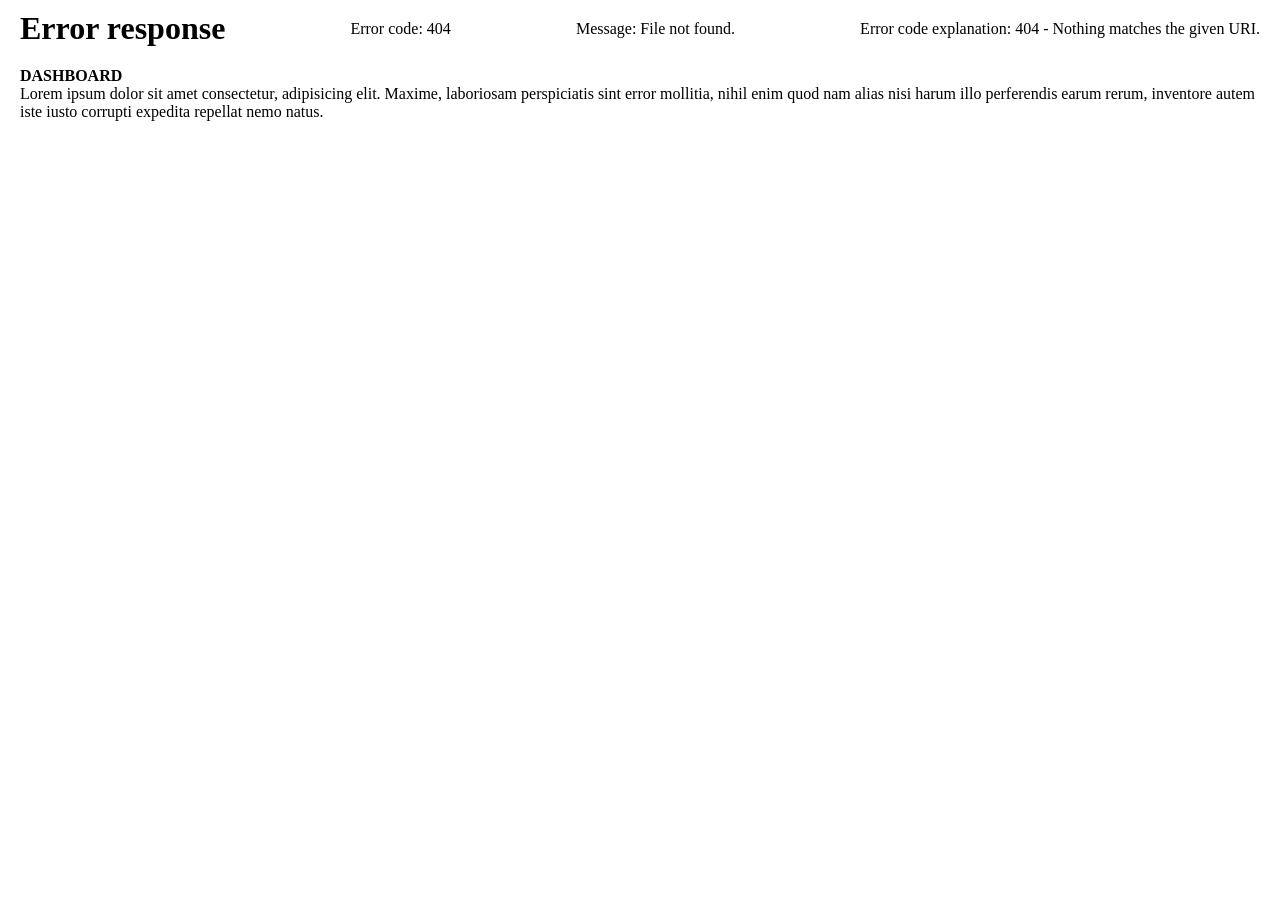
==== INDEX.HTML @ 46fa455e "added have,htlm" ====
<!DOCTYPE html>
<html lang="en">
<head>
    <meta charset="UTF-8">
    <meta name="viewport" content="width=device-width, initial-scale=1.0">
    <title>cool page</title>
    <link rel="stylesheet" href="STYLE.CSS">
</head>
<body>
    <header class="header" id="global-header"></header>
     <main>
        <h4>DASHBOARD</h4>
        <p>Lorem ipsum dolor sit amet consectetur, adipisicing elit. Maxime, laboriosam perspiciatis sint error mollitia, nihil enim quod nam alias nisi harum illo perferendis earum rerum, inventore autem iste iusto corrupti expedita repellat nemo natus.</p>


     </main>
     <script src="script.js"></script>
</body>
</html>
---- STYLE.CSS ----
*{
    margin: 0px;
    padding: 0px;

}

body {
    background-color: white;
    color: black;
    overflow-y: hidden; 
}
header{
    background-color: white;
    display: flex;
    align-items: center;
    padding: 10px 20px;
    justify-content: space-between;
    
}

.navbar{
    display: flex;
    gap: 40px;
}

.navbar a {
    text-decoration: none;
    color: black;
    cursor: pointer;  
    
}
main{
    padding: 10px 20px;

}

.navbar a.active-page {
    font-weight: bold !important;
    text-decoration: underline !important;
    text-underline-offset: 2px; /* Underline ko thoda gap dene ke liye */
}
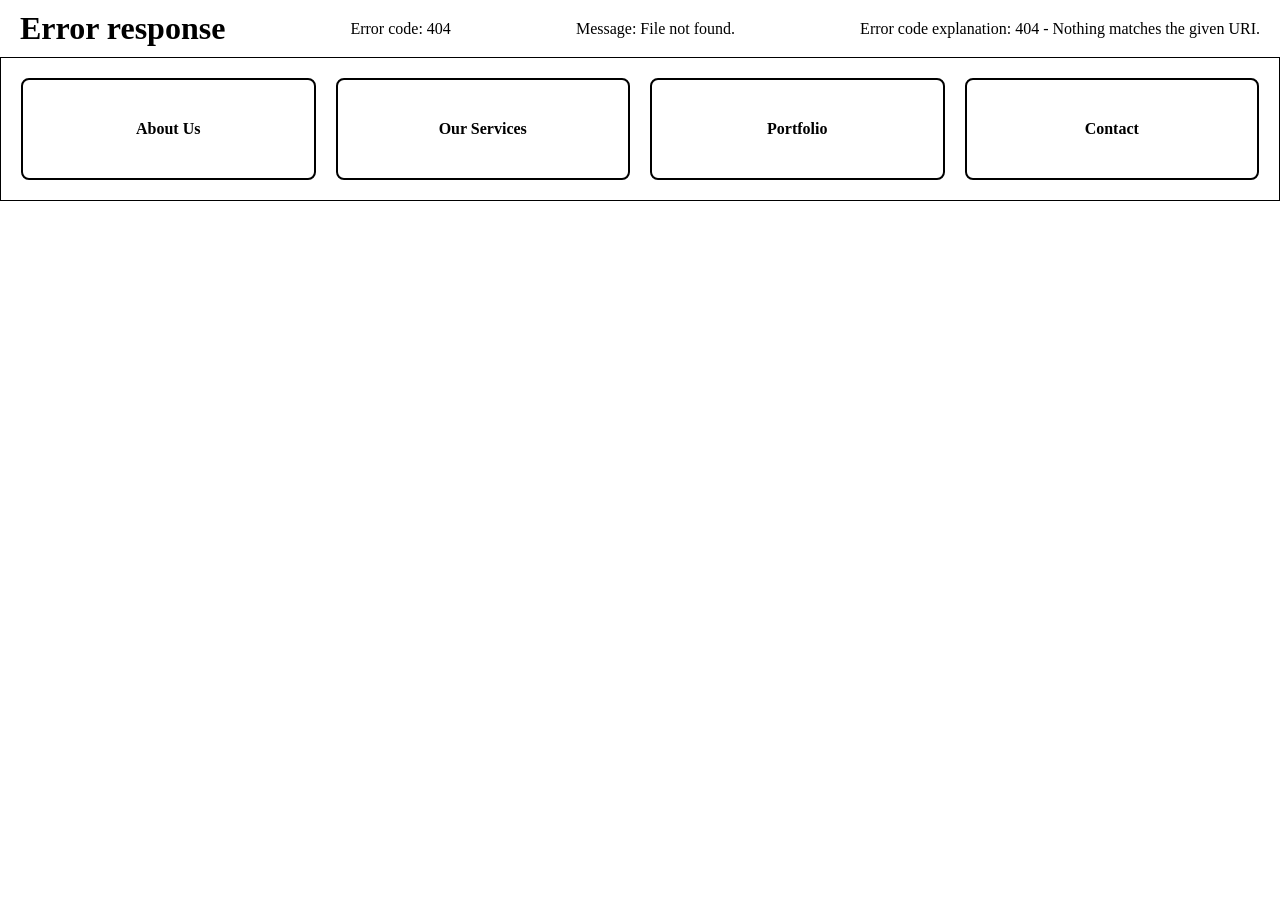
==== commit f4fe2e6f: "update" ====
--- a/INDEX.HTML
+++ b/INDEX.HTML
@@ -5,15 +5,60 @@
     <meta name="viewport" content="width=device-width, initial-scale=1.0">
     <title>cool page</title>
     <link rel="stylesheet" href="STYLE.CSS">
+<style>
+
+.only-grid-container {
+  display: grid;
+  grid-template-columns: repeat(auto-fit, minmax(250px, 1fr));
+  gap: 20px;
+  padding: 20px;
+  border: 1px solid black;
+}
+
+.grid-item {
+  /* 1. Essential fixes for <a> tags to behave like boxes */
+  display: block;           /* Forces the link to take up the full box area */
+  text-decoration: none;    /* Removes the default underline */
+  color: black;             /* Overrides default blue link color */
+
+  /* 2. Your original styling */
+  background-color: white;
+  padding: 40px 20px;
+  text-align: center;
+  border: 2px solid black; 
+  border-radius: 8px;
+  font-weight: bold;
+  
+  /* 3. Smooth interactivity */
+  cursor: pointer;
+  transition: all 0.2s ease-in-out;
+}
+
+/* 4. Hover effect (When a user glides their mouse over it) */
+.grid-item:hover {
+  background-color: black;
+  color: white;
+  transform: translateY(-4px); /* Lifts the box up slightly */
+  box-shadow: 0 6px 12px rgba(0, 0, 0, 0.15); /* Adds a premium shadow */
+}
+
+/* 5. Click effect (When the user physically presses down) */
+.grid-item:active {
+  transform: translateY(-1px);
+}
+</style>
+
 </head>
 <body>
     <header class="header" id="global-header"></header>
-     <main>
-        <h4>DASHBOARD</h4>
-        <p>Lorem ipsum dolor sit amet consectetur, adipisicing elit. Maxime, laboriosam perspiciatis sint error mollitia, nihil enim quod nam alias nisi harum illo perferendis earum rerum, inventore autem iste iusto corrupti expedita repellat nemo natus.</p>
-
+     <main class="only-grid-container">
+        <a href="about.html" class="grid-item">About Us</a>
+         <a href="services.html" class="grid-item">Our Services</a>
+         <a href="portfolio.html" class="grid-item">Portfolio</a>
+         <a href="contact.html" class="grid-item">Contact</a>
 
      </main>
+
      <script src="script.js"></script>
 </body>
 </html>
--- a/STYLE.CSS
+++ b/STYLE.CSS
@@ -1,41 +1,125 @@
-*{
-    margin: 0px;
-    padding: 0px;
-
+* {
+    margin: 0;
+    padding: 0;
+    box-sizing: border-box;
 }
 
 body {
     background-color: white;
     color: black;
-    overflow-y: hidden; 
+    overflow-y: hidden;
 }
-header{
+
+header {
     background-color: white;
     display: flex;
     align-items: center;
     padding: 10px 20px;
     justify-content: space-between;
-    
 }
 
-.navbar{
-    display: flex;
-    gap: 40px;
+.palsora {
+    font-size: large;
 }
 
+/* =========================
+   NAVBAR
+========================= */
+
+.navbar {
+    position: relative;
+    display: inline-flex;
+    align-items: center;
+
+    padding: 2px;
+
+    border: 1px solid black;
+    border-radius: 999px;
+
+    background-color: white;
+}
+
+/* =========================
+   NAV LINKS
+========================= */
+
 .navbar a {
+    position: relative;
+    z-index: 1;
+
     text-decoration: none;
     color: black;
-    cursor: pointer;  
-    
-}
-main{
-    padding: 10px 20px;
 
+    cursor: pointer;
+
+    padding: 5px 18px;
+    border-radius: 999px;
+
+    transition: color 0.3s ease;
 }
 
+/* Hover */
+
+.navbar a:hover:not(.active-page) {
+    background-color: rgba(0, 0, 0, 0.05);
+}
+
+/* Active text */
+
 .navbar a.active-page {
-    font-weight: bold !important;
-    text-decoration: underline !important;
-    text-underline-offset: 2px; /* Underline ko thoda gap dene ke liye */
+    color: white;
 }
+
+/* =========================
+   SLIDING BLACK PILL
+========================= */
+
+.navbar .active-bg {
+    position: absolute;
+
+    top: 2px;
+    bottom: 2px;
+    left: 2px;
+
+    background-color: black;
+
+    border-radius: 999px;
+
+    z-index: 0;
+    pointer-events: none;
+
+    transition:
+        transform 0.3s cubic-bezier(0.4, 0, 0.2, 1),
+        width 0.3s cubic-bezier(0.4, 0, 0.2, 1);
+}
+
+/* Disable animation when needed */
+
+.navbar .active-bg.no-transition {
+    transition: none !important;
+}
+
+/* =========================
+   MAIN
+========================= */
+
+main {
+    padding: 10px 20px;
+}
+
+/* =========================
+   BUTTON
+========================= */
+
+button {
+    display: flex;
+
+    background-color: white;
+    color: black;
+
+    text-align: center;
+    text-decoration: none;
+
+    padding-right: 5px;
+    padding-left: 5px;
+}
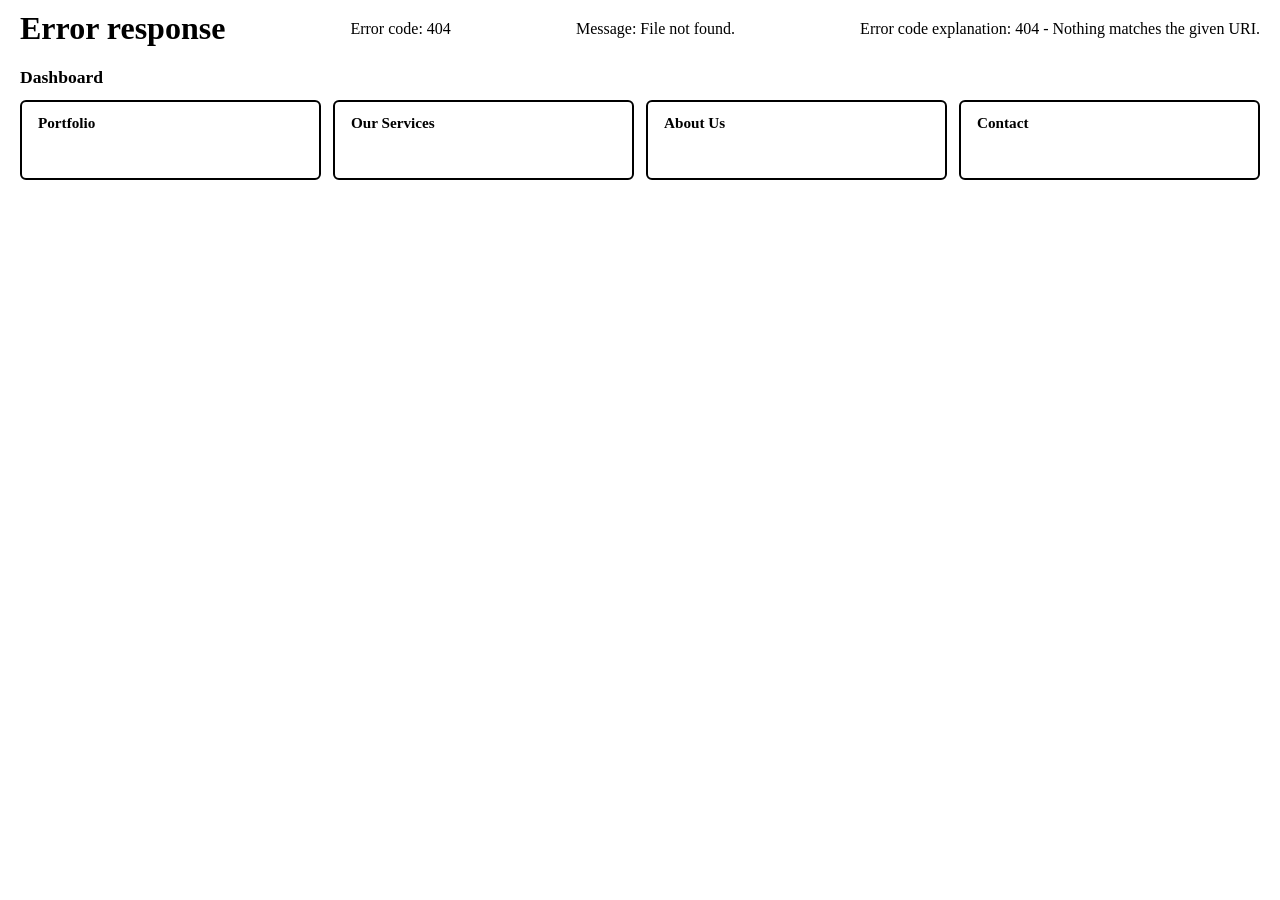
==== commit b962f867: "update" ====
--- a/INDEX.HTML
+++ b/INDEX.HTML
@@ -6,59 +6,68 @@
     <title>cool page</title>
     <link rel="stylesheet" href="STYLE.CSS">
 <style>
+/* Container wrapper with minimal outer breathing room */
+.content-wrapper {
+  padding: 10px 20px;
+  width: 100%;       
+  box-sizing: border-box; 
+}
 
 .only-grid-container {
   display: grid;
-  grid-template-columns: repeat(auto-fit, minmax(250px, 1fr));
-  gap: 20px;
-  padding: 20px;
-  border: 1px solid black;
+  grid-template-columns: repeat(auto-fit, minmax(220px, 1fr)); /* Slightly narrower column minimums */
+  gap: 12px; /* Tightened gap between cards */
 }
 
 .grid-item {
-  /* 1. Essential fixes for <a> tags to behave like boxes */
-  display: block;           /* Forces the link to take up the full box area */
-  text-decoration: none;    /* Removes the default underline */
-  color: black;             /* Overrides default blue link color */
-
-  /* 2. Your original styling */
+  display: grid;             
+  align-content: start;      
+  justify-content: start;    
+  
+  min-height: 80px; /* Reduced card height */
+  
+  text-decoration: none;    
+  color: black;             
   background-color: white;
-  padding: 40px 20px;
-  text-align: center;
+  
+  padding: 12px 16px; /* Snug inner padding (12px top/bottom, 16px left/right) */
+  
   border: 2px solid black; 
-  border-radius: 8px;
+  border-radius: 6px;
   font-weight: bold;
-  
-  /* 3. Smooth interactivity */
+  font-size: 0.95rem;
   cursor: pointer;
   transition: all 0.2s ease-in-out;
 }
 
-/* 4. Hover effect (When a user glides their mouse over it) */
+/* Hover and active states stay clean and responsive */
 .grid-item:hover {
   background-color: black;
   color: white;
-  transform: translateY(-4px); /* Lifts the box up slightly */
-  box-shadow: 0 6px 12px rgba(0, 0, 0, 0.15); /* Adds a premium shadow */
+  transform: translateY(-2px);
+  box-shadow: 0 4px 8px rgba(0, 0, 0, 0.1);
 }
 
-/* 5. Click effect (When the user physically presses down) */
 .grid-item:active {
   transform: translateY(-1px);
 }
+
 </style>
-
 </head>
 <body>
     <header class="header" id="global-header"></header>
-     <main class="only-grid-container">
-        <a href="about.html" class="grid-item">About Us</a>
-         <a href="services.html" class="grid-item">Our Services</a>
-         <a href="portfolio.html" class="grid-item">Portfolio</a>
-         <a href="contact.html" class="grid-item">Contact</a>
-
-     </main>
+    
+    <main class="content-wrapper"> 
+        <h4 class="page-title">Dashboard</h4>
+        
+        <div class="only-grid-container">
+             <a href="portfolio.html" class="grid-item">Portfolio</a>
+             <a href="services.html" class="grid-item">Our Services</a>
+             <a href="about.html" class="grid-item">About Us</a>
+             <a href="contact.html" class="grid-item">Contact</a>
+        </div>
+    </main>
 
      <script src="script.js"></script>
 </body>
-</html>+</html>
--- a/STYLE.CSS
+++ b/STYLE.CSS
@@ -19,7 +19,7 @@
 }
 
 .palsora {
-    font-size: large;
+    font-size: 23px;
 }
 
 /* =========================
@@ -122,4 +122,15 @@
 
     padding-right: 5px;
     padding-left: 5px;
-}+}
+
+/* main */
+
+/* Tightened title header spacing */
+.page-title {
+  font-family: inherit;
+  font-size: 1.1rem;
+  font-weight: bold;
+  margin-bottom: 12px; /* Small gap before the grid starts */
+  color: black;
+}
